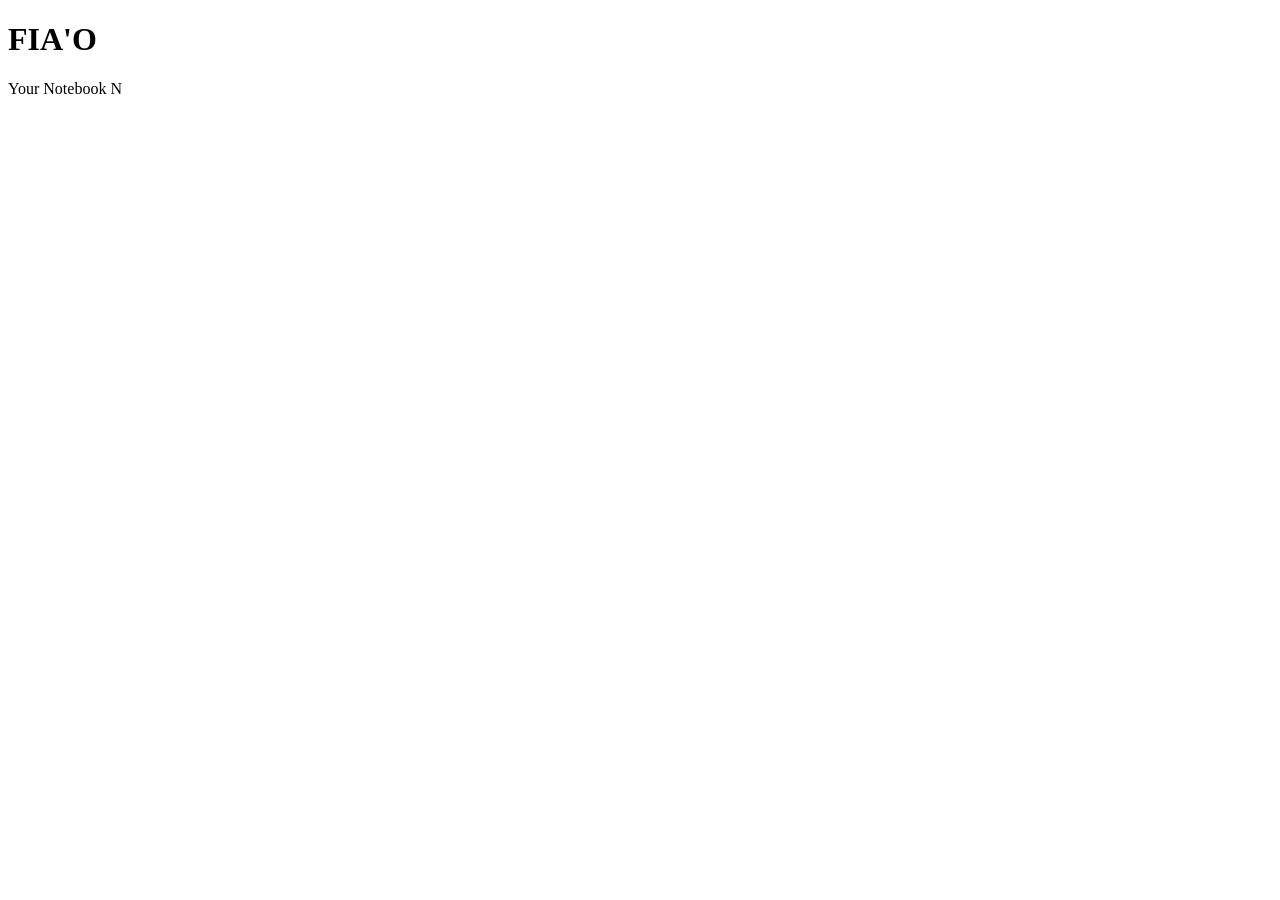
==== Index.html @ e0d35223 "Add files via upload" ====
<!DOCTYPE html>

<html lang="es">

<head>
    <meta charset="UTF-8">
    <meta name="viewport" content="width=device-width, initial-scale=1.0">
    <title>Pet Nova</title>
</head>

<body>

     <h1>FIA'O</h1>

     <p>Your Notebook N</p>

</body>

</html>
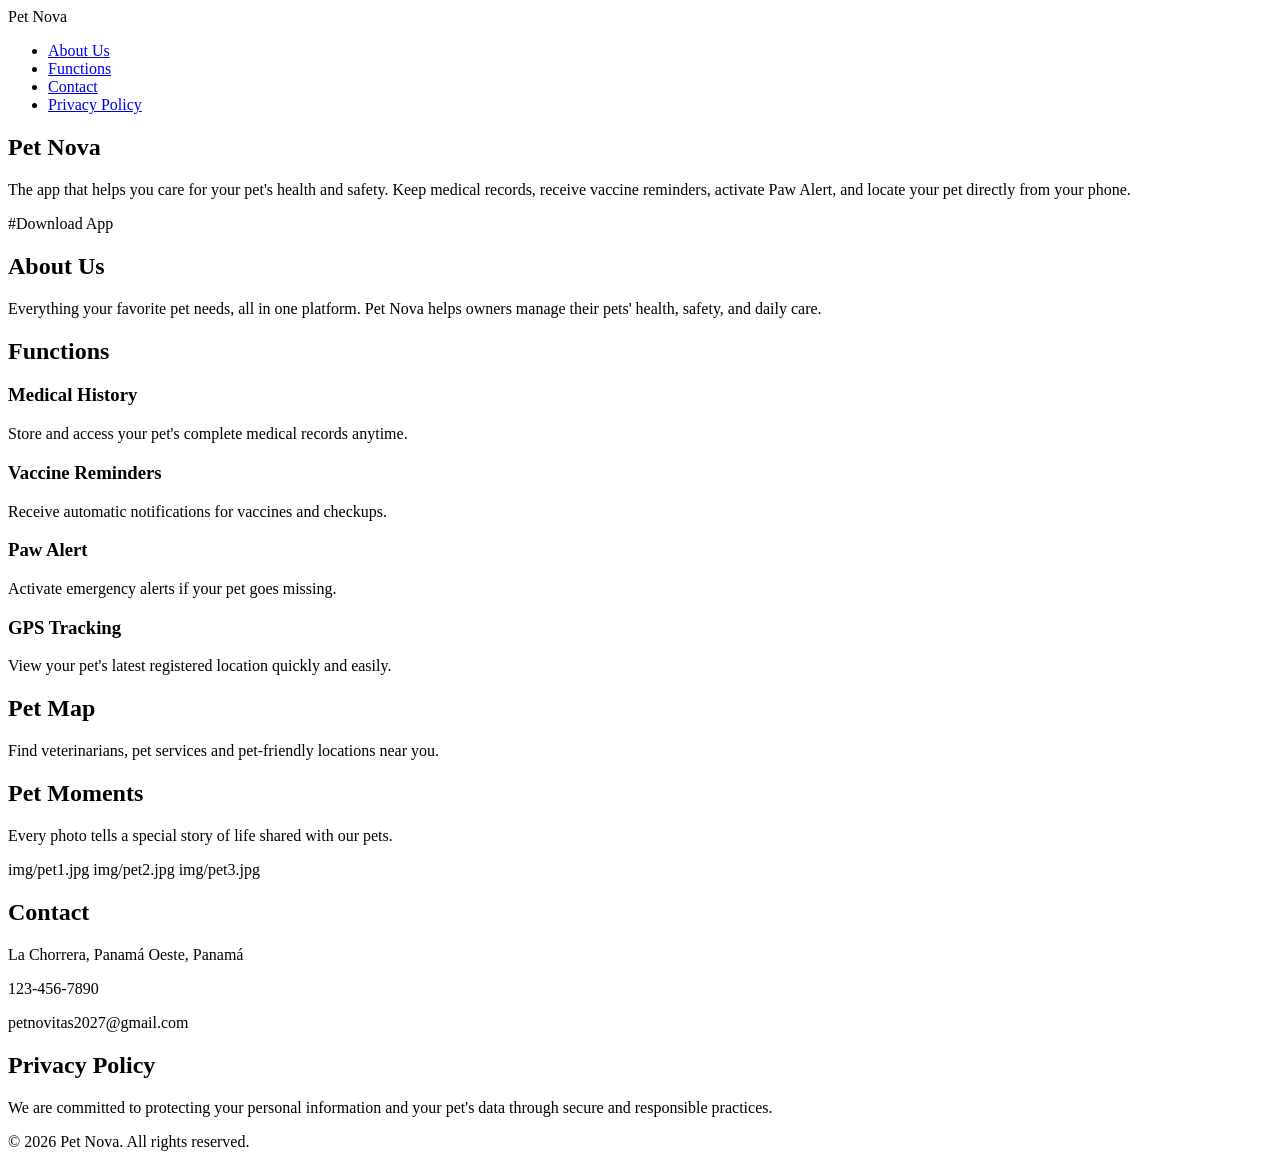
==== commit a19d15b7: "Add files via upload" ====
--- a/Index.html
+++ b/Index.html
@@ -1,19 +1,138 @@
 <!DOCTYPE html>
-
 <html lang="es">
-
 <head>
     <meta charset="UTF-8">
     <meta name="viewport" content="width=device-width, initial-scale=1.0">
     <title>Pet Nova</title>
+
+    <link rel="stylesheet" href="style.css">
 </head>
-
 <body>
 
-     <h1>FIA'O</h1>
+    <!-- HEADER -->
+    <header>
+        <div class="logo">Pet Nova</div>
 
-     <p>Your Notebook N</p>
+        <nav>
+            <ul>
+                <li><a href="about.html">About Us</a></li>
+                <li><a href="functions.html">Functions</a></li>
+                <li><a href="contact.html">Contact</a></li>
+                <li><a href="privacy.html">Privacy Policy</a></li>
+            </ul>
+        </nav>
+    </header>
+
+    <!-- HERO -->
+    <section id="home" class="hero">
+        <div class="hero-content">
+            <h1>Pet Nova</h1>
+
+            <p>
+                The app that helps you care for your pet's health and safety.
+                Keep medical records, receive vaccine reminders, activate Paw Alert,
+                and locate your pet directly from your phone.
+            </p>
+
+            #Download App</a>
+        </div>
+    </section>
+
+    <!-- ABOUT US -->
+    <section id="about">
+        <h2>About Us</h2>
+
+        <p>
+            Everything your favorite pet needs, all in one platform.
+            Pet Nova helps owners manage their pets' health,
+            safety, and daily care.
+        </p>
+    </section>
+
+    <!-- FUNCTIONS -->
+    <section id="functions">
+        <h2>Functions</h2>
+
+        <div class="cards">
+
+            <div class="card">
+                <h3>Medical History</h3>
+                <p>
+                    Store and access your pet's complete medical records anytime.
+                </p>
+            </div>
+
+            <div class="card">
+                <h3>Vaccine Reminders</h3>
+                <p>
+                    Receive automatic notifications for vaccines and checkups.
+                </p>
+            </div>
+
+            <div class="card">
+                <h3>Paw Alert</h3>
+                <p>
+                    Activate emergency alerts if your pet goes missing.
+                </p>
+            </div>
+
+            <div class="card">
+                <h3>GPS Tracking</h3>
+                <p>
+                    View your pet's latest registered location quickly and easily.
+                </p>
+            </div>
+
+        </div>
+    </section>
+
+    <!-- PET MAP -->
+    <section id="petmap">
+        <h2>Pet Map</h2>
+
+        <p>
+            Find veterinarians, pet services and pet-friendly locations near you.
+        </p>
+    </section>
+
+    <!-- PET MOMENTS -->
+    <section id="moments">
+        <h2>Pet Moments</h2>
+
+        <p>
+            Every photo tells a special story of life shared with our pets.
+        </p>
+
+        <div class="galeria">
+            img/pet1.jpg
+            img/pet2.jpg
+            img/pet3.jpg
+        </div>
+    </section>
+
+    <!-- CONTACT -->
+    <section id="contact">
+        <h2>Contact</h2>
+
+        <p>La Chorrera, Panamá Oeste, Panamá</p>
+        <p>123-456-7890</p>
+        <p>petnovitas2027@gmail.com</p>
+    </section>
+
+    <!-- PRIVACY POLICY -->
+    <section id="privacy">
+        <h2>Privacy Policy</h2>
+
+        <p>
+            We are committed to protecting your personal information and your
+            pet's data through secure and responsible practices.
+        </p>
+    </section>
+
+    <!-- FOOTER -->
+    <footer>
+        <p>&copy; 2026 Pet Nova. All rights reserved.</p>
+    </footer>
 
 </body>
-
 </html>
